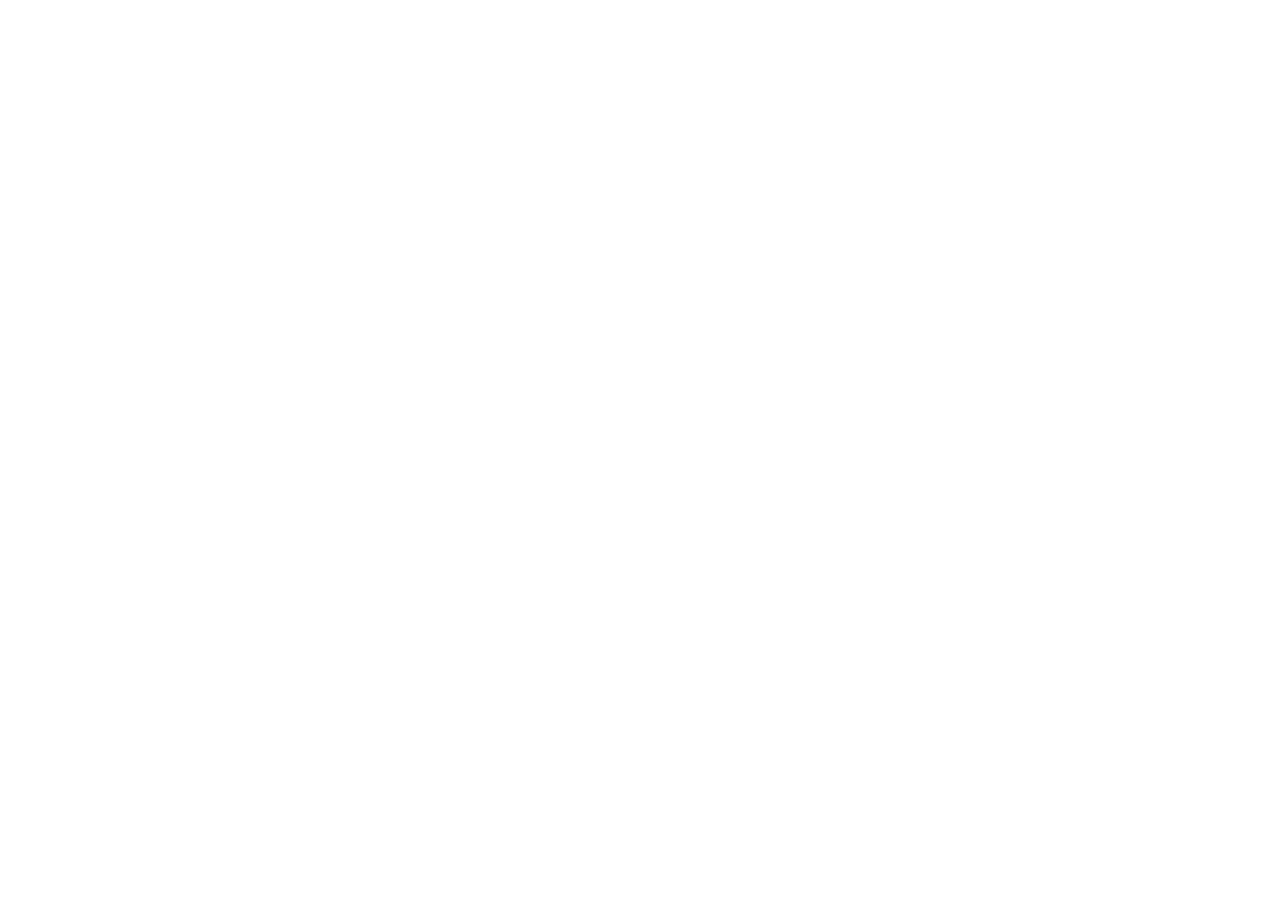
==== scores.html @ 0f2349ec "add index.html structure, create scores.html skeleton" ====
<!DOCTYPE html>
<html lang="en-us">

<head>
    <meta charset="UTF-8" />
    <link rel="stylesheet" href="./assets/css/style.css">
    <link rel="script" href="/assets/js/script.js">
    <title>Scores</title>
</head>
<body>

</body>
</html>
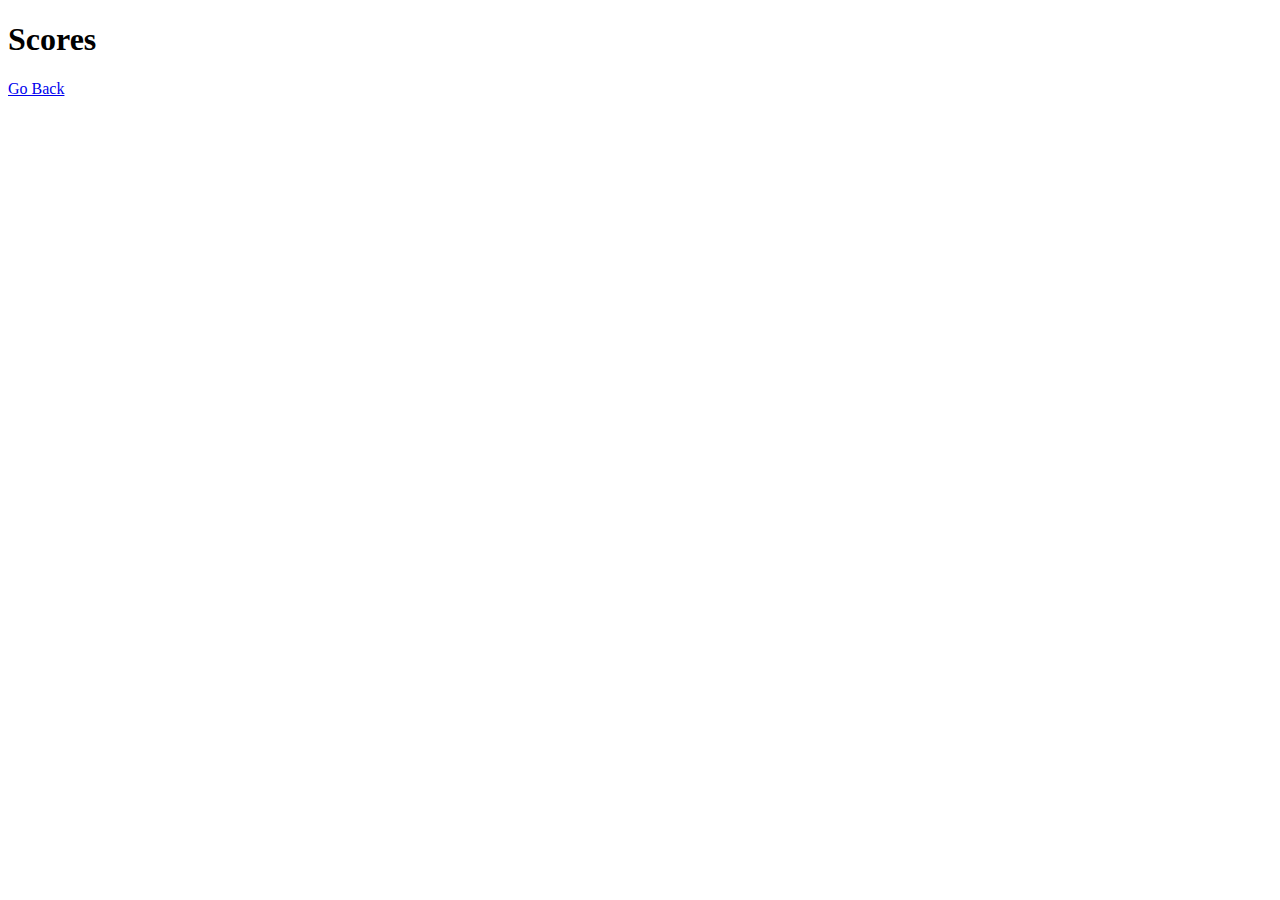
==== commit ef824da4: "finish html structure, link main and score pages" ====
--- a/scores.html
+++ b/scores.html
@@ -8,6 +8,8 @@
     <title>Scores</title>
 </head>
 <body>
-
+    <h1>Scores</h1>
+    <ol></ol>
+    <a href="./index.html">Go Back</a>
 </body>
 </html>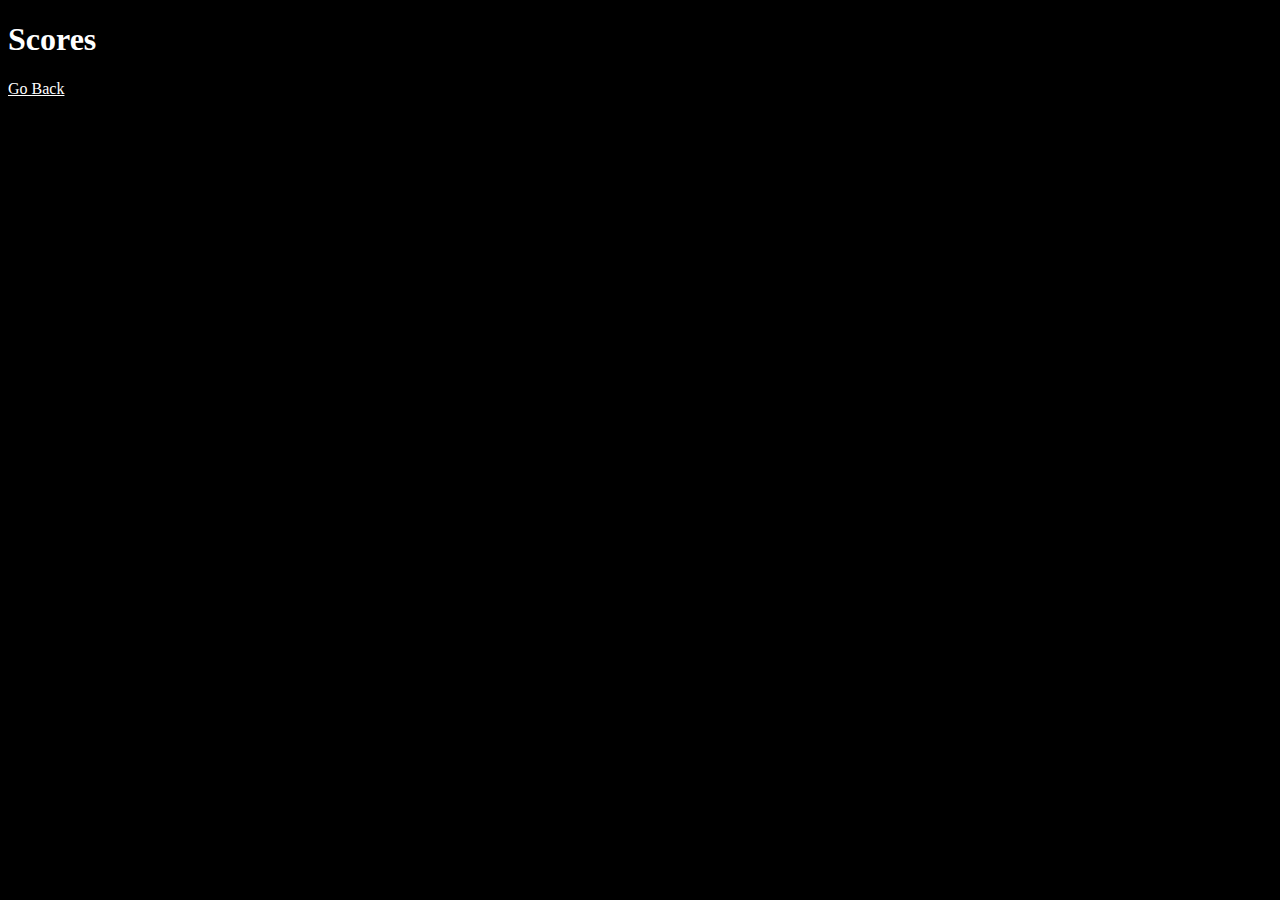
==== commit 0894aa62: "fix issue with js pointers returning null" ====
--- a/scores.html
+++ b/scores.html
@@ -4,12 +4,12 @@
 <head>
     <meta charset="UTF-8" />
     <link rel="stylesheet" href="./assets/css/style.css">
-    <link rel="script" href="/assets/js/script.js">
     <title>Scores</title>
 </head>
 <body>
     <h1>Scores</h1>
     <ol></ol>
     <a href="./index.html">Go Back</a>
+    <script src="/assets/js/scorescript.js"></script>
 </body>
 </html>--- a/assets/css/style.css
+++ b/assets/css/style.css
@@ -0,0 +1,4 @@
+*{
+    background-color: black;
+    color: white;
+}